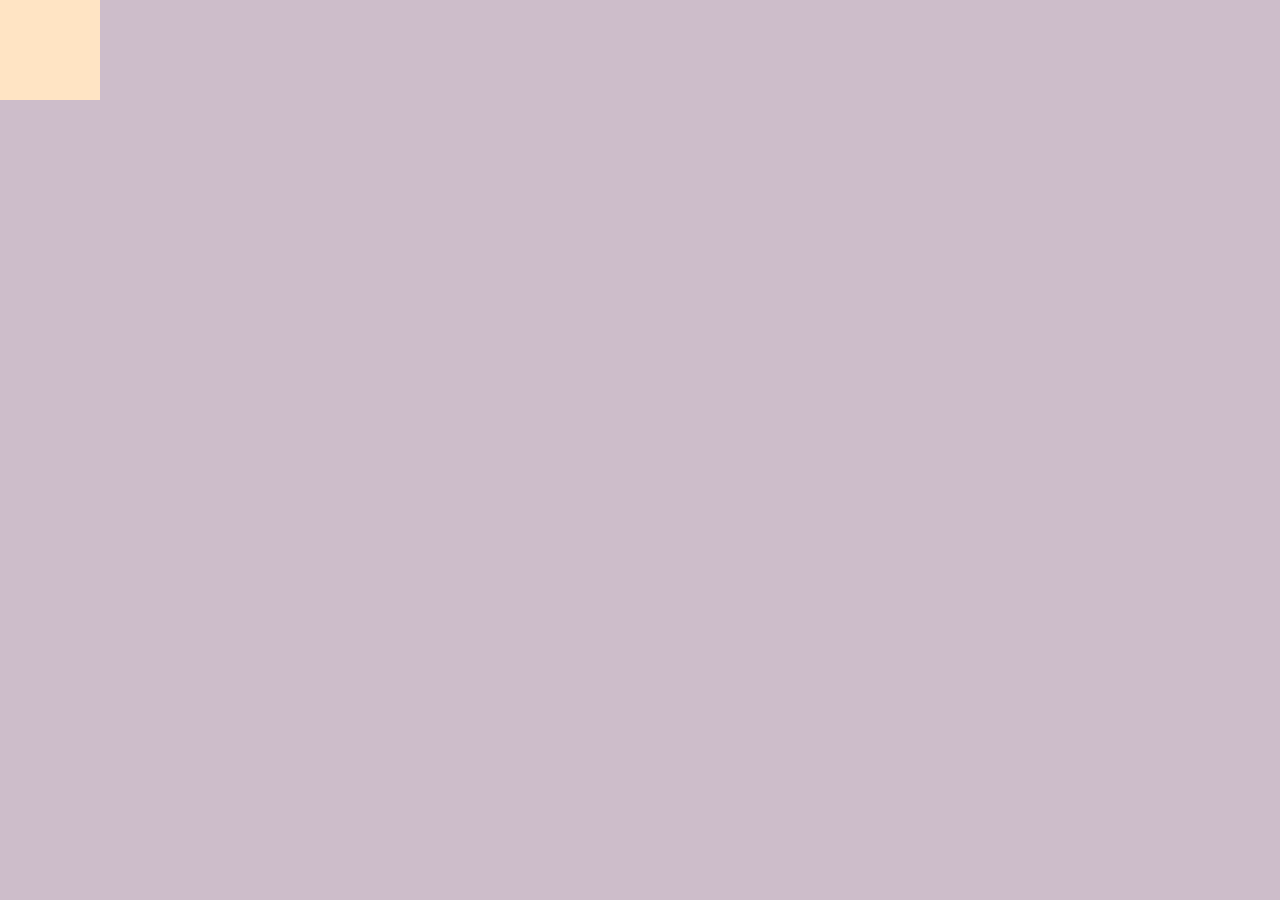
==== day-two/index.html @ 8085b7f8 "user authentication page" ====
<!DOCTYPE html>
<html lang="en">
<head>
    <meta charset="UTF-8">
    <meta name="viewport" content="width=device-width, initial-scale=1.0">
    <link rel="stylesheet" href="styles.css"/>
    <title>User Authentication</title>
</head>
<body>
    <div class="login-section">

    </div>
    <div class="back-box">
        
    </div>
</body>
</html>
---- day-two/styles.css ----
* {
    padding: 0;
    margin: 0;
}

body {
    background-color: rgb(205, 189, 202);

}

.back-box {
    height: 100px;
    width: 100px;
    position: absolute;
    background-color: bisque;       
}

.login-section {
    position: relative;
    
}
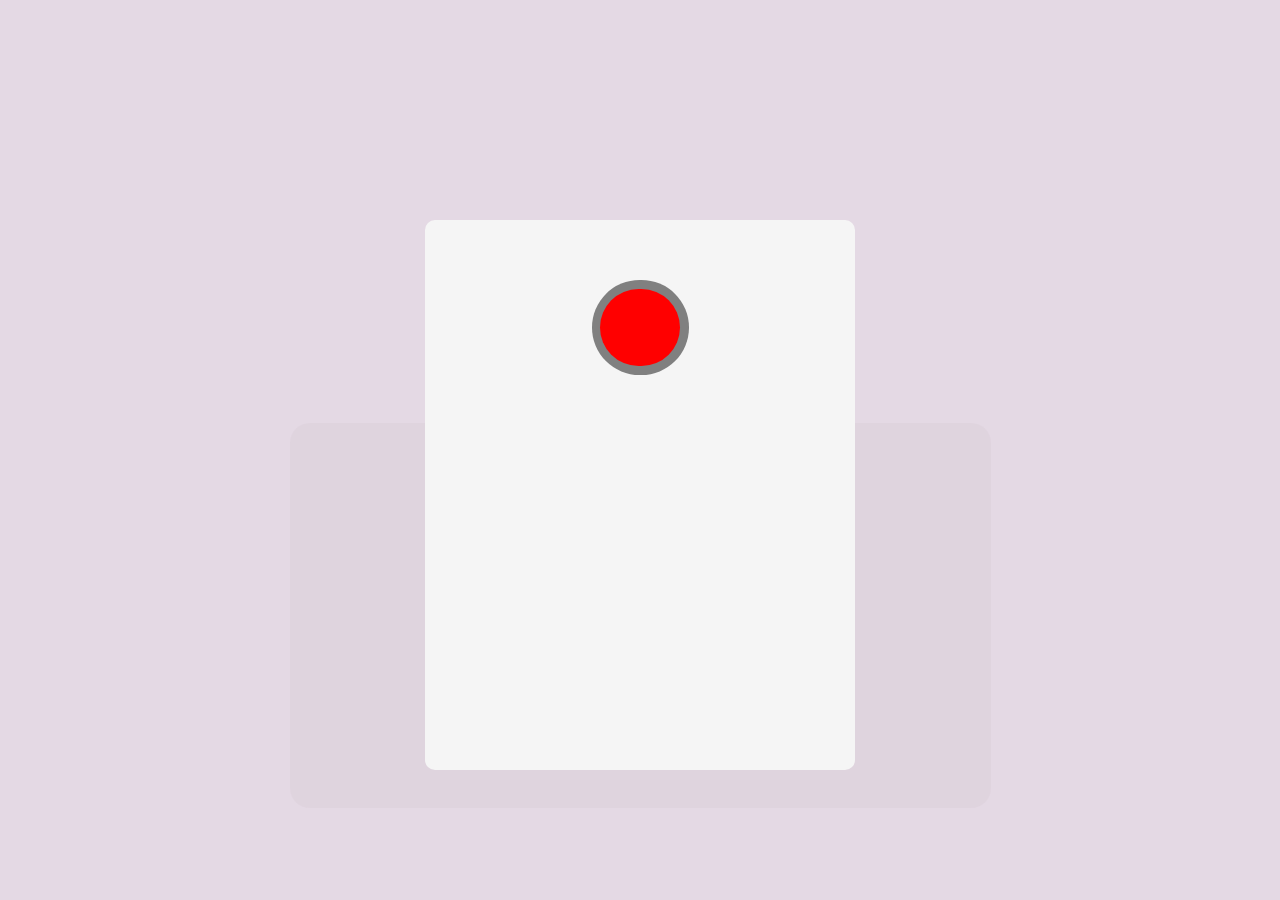
==== commit 73c4ead3: "day two project half done" ====
--- a/day-two/index.html
+++ b/day-two/index.html
@@ -8,10 +8,10 @@
 </head>
 <body>
     <div class="login-section">
-
+        <div class="back-button"></div>
+        <div class="face-button">
+        </div>
     </div>
-    <div class="back-box">
-        
-    </div>
+    <div class="back-box"></div>
 </body>
 </html>--- a/day-two/styles.css
+++ b/day-two/styles.css
@@ -4,24 +4,60 @@
 }
 
 body {
-    background-color: rgb(205, 189, 202);
+    background-color: rgb(228, 217, 228);
 
 }
 
 .back-box {
-    height: 100px;
-    width: 100px;
+    height: 385px;
+    width: 701px;
     position: absolute;
-    background-color: bisque;       
+    background-color: rgba(216, 205, 215, 0.392);
+    bottom: 20px;
+    left: 0;
+    right: 0;
+    margin: 72px auto;   
+    border-radius: 20px;
 }
 
+/* This container box sits on top of back-box by using z-index and position absolute */
 .login-section {
-    position: relative;
-    
+    position: absolute;
+    height: 550px;
+    width: 430px;
+    background-color: whitesmoke;
+    top: 55%;
+    left: 50%;
+    transform: translate(-50%, -50%);
+    z-index: 2;
+    border-radius: 10px;
+}
+
+.back-button {
+    position: absolute;
+    height: 95px;
+    width: 97px;
+    border-radius: 60px;
+    top: 60px;
+    margin: 0 auto;
+    left: 0;
+    right: 0;
+    background-color: gray;
+}
+
+.face-button {
+    position: absolute;
+    background-color: red;
+    height: 77px;
+    width: 80px;
+    border-radius: 70px;
+    top: 69px;
+    margin: 0 auto;
+    left: 0;
+    right: 0;
+    /* background-image: url("https://www.shutterstock.com/image-photo/happy-beautiful-young-woman-showing-260nw-488813419.jpg"); */
 }
 
 
 
 
-
-
